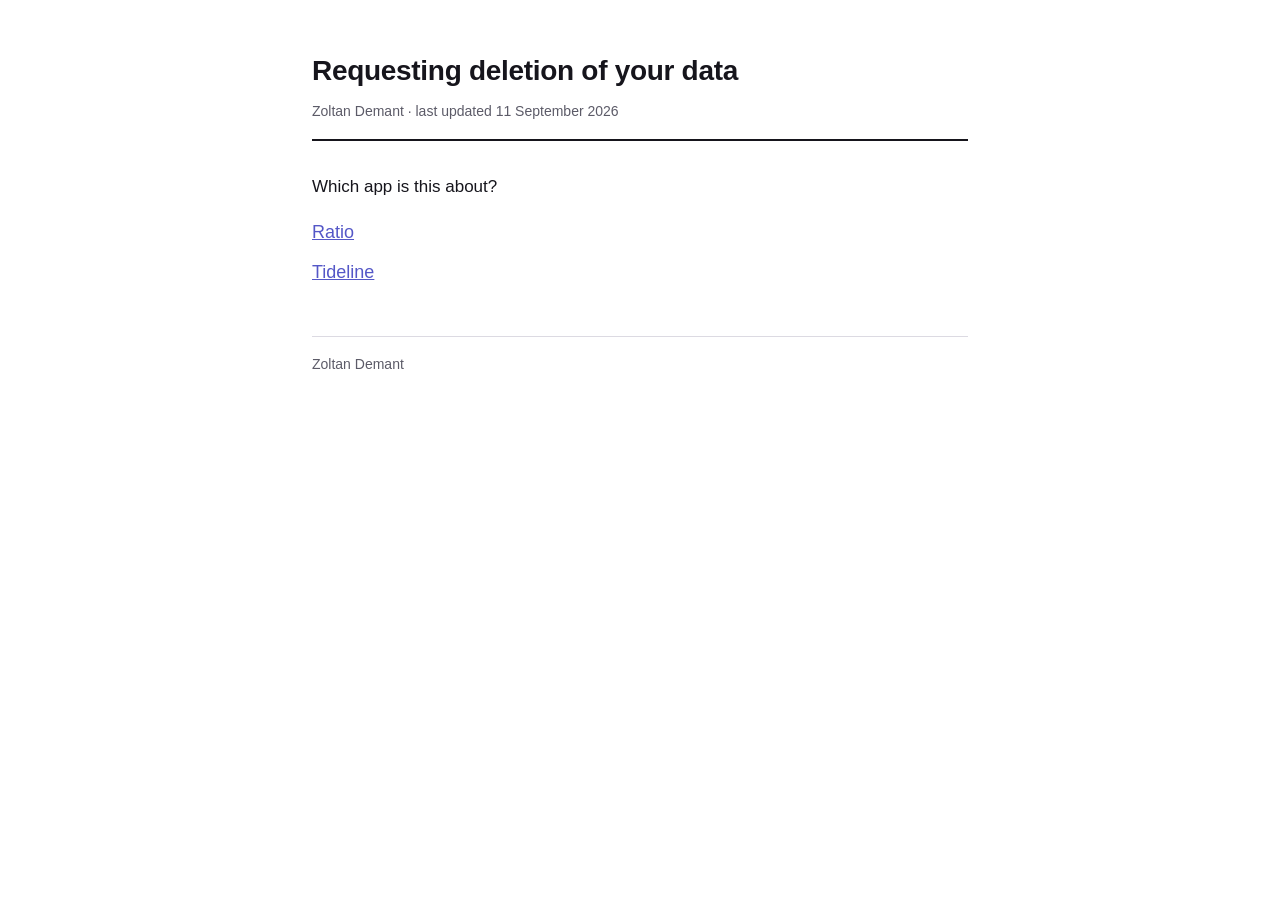
==== delete-data/index.html @ 3281ece9 "Add a shared data-deletion request page, one entry per app Every app's privacy site carried its own " ====
<!doctype html>
<html lang="en">
<head>
<meta charset="utf-8">
<meta name="viewport" content="width=device-width, initial-scale=1">
<title>Requesting deletion of your data</title>
<style>
  :root { --ink:#16151c; --muted:#5c5b68; --rule:#dcdae2; --bg:#fff; --accent:#5457c7; --field:#f6f6f9; }
  * { box-sizing:border-box; }
  body { margin:0 auto; max-width:44rem; padding:48px 24px 80px; background:var(--bg); color:var(--ink);
         font:16px/1.65 -apple-system,BlinkMacSystemFont,"Segoe UI",Roboto,Helvetica,Arial,sans-serif; }
  header { border-bottom:2px solid var(--ink); padding-bottom:16px; margin-bottom:32px; }
  h1 { font-size:28px; margin:0 0 6px; letter-spacing:-0.3px; }
  h2 { font-size:19px; margin:36px 0 10px; letter-spacing:-0.2px; }
  .meta { margin:0; color:var(--muted); font-size:14px; }
  a { color:var(--accent); }
  table { width:100%; border-collapse:collapse; margin:14px 0; font-size:15px; }
  th, td { text-align:left; padding:9px 10px; border-bottom:1px solid var(--rule); vertical-align:top; }
  th { font-size:12px; text-transform:uppercase; letter-spacing:0.6px; color:var(--muted);
       border-bottom:1px solid var(--ink); }
  ul { padding-left:1.2rem; }
  li { margin:6px 0; }
  .lede { font-size:17px; }
  label { display:block; font-size:14px; color:var(--muted); margin:16px 0 4px; }
  input, select, textarea { width:100%; font:inherit; color:var(--ink); background:var(--field);
         border:1px solid var(--rule); border-radius:6px; padding:9px 11px; }
  textarea { min-height:5.5em; resize:vertical; }
  .hint { font-size:13px; color:var(--muted); margin:4px 0 0; }
  .apps { list-style:none; padding:0; }
  .apps li { margin:10px 0; }
  .apps a { font-size:18px; }
  pre.request { white-space:pre-wrap; background:var(--field); border:1px solid var(--rule); border-radius:6px;
       padding:14px; font:14px/1.5 ui-monospace,SFMono-Regular,Menlo,Consolas,monospace; margin:16px 0 8px; }
  .row { display:flex; gap:12px; align-items:center; flex-wrap:wrap; }
  button { font:inherit; padding:9px 16px; border-radius:6px; border:1px solid var(--ink); background:var(--ink);
       color:#fff; cursor:pointer; }
  button.quiet { background:transparent; color:var(--ink); }
  .copied { font-size:14px; color:var(--muted); }
  footer { margin-top:48px; padding-top:16px; border-top:1px solid var(--rule); color:var(--muted); font-size:14px; }
  [hidden] { display:none !important; }
</style>
</head>
<body>

<header>
  <h1>Requesting deletion of your data</h1>
  <p class="meta" id="meta">Zoltan Demant &middot; last updated 11 September 2026</p>
</header>

<!-- No app chosen: pick one. -->
<section id="picker" hidden>
  <p class="lede">Which app is this about?</p>
  <ul class="apps" id="app-list"></ul>
</section>

<!-- An app is chosen: everything below is rendered from its entry in APPS. -->
<section id="app" hidden>
  <p class="lede" id="lede"></p>

  <h2 id="local-heading"></h2>
  <p id="local-intro"></p>
  <ul id="local-list"></ul>

  <h2>What I can delete on request</h2>
  <p id="nothing-remote" hidden>Nothing. This app sends no data to me or to any service working for
  me, so there is no server-side copy of anything to delete.</p>
  <table id="remote-table">
    <thead><tr><th>What</th><th>Who holds it</th><th>On request</th></tr></thead>
    <tbody id="remote-rows"></tbody>
  </table>

  <div id="request">
    <h2>How to ask</h2>
    <p>Because there is no account, there is no name or email to look you up by. Fill this in and the
    text it produces is everything I need to find and delete what is yours. Nothing you type here
    leaves your browser — this page has no server. Copy the text and send it to the developer contact
    details published with the app on its <a id="play-link" href="#">Google Play listing</a>. Google
    requires those to be current, so they are the address that reaches me.</p>

    <form id="form" autocomplete="off">
      <div id="fields"></div>
      <label for="note">Anything else (optional)</label>
      <textarea id="note" name="note"></textarea>
    </form>

    <pre class="request" id="out"></pre>
    <div class="row">
      <button type="button" id="copy">Copy request</button>
      <a id="play-button" href="#" target="_blank" rel="noopener">Open the Play listing</a>
      <span class="copied" id="copied" hidden>Copied.</span>
    </div>
    <p>Requests are actioned within 30 days, as the GDPR requires.</p>
  </div>

  <div id="cannot" hidden>
    <h2>What I cannot delete</h2>
    <p>Google is the merchant for anything bought through Google Play, and Google keeps its own record
    of the transaction for tax and accounting reasons. That record is Google's, not mine, and is
    governed by <a href="https://policies.google.com/privacy">Google's privacy policy</a> — deleting
    my copy does not remove theirs, and I have no way to make it.</p>
  </div>
</section>

<footer id="footer">Zoltan Demant</footer>

<script>
// One entry per published app. Adding an app is adding an entry here; the page renders the rest.
//
//   name       shown everywhere
//   id         Play package id; builds the listing link
//   policy     the app's privacy policy
//   thing      plural noun for what the user creates in the app ("presets", "check-ins")
//   local      bullets for what the user can delete themselves, on device
//   remote     what a processor holds on my behalf, each with the fields the user must supply so I can
//              find their record. No remote entries means nothing is deletable on request.
//   purchases  true when Google Play sells anything in the app - adds the "what I cannot delete" note
const APPS = {
  ratio: {
    name: 'Ratio',
    id: 'app.ratio',
    policy: 'https://zoltish.github.io/ratio-privacy/',
    thing: 'presets',
    lede: 'Almost everything Ratio holds is held by nobody but you, so almost none of it needs a ' +
          'request. This page is honest about which is which.',
    local: [
      ['One preset', 'delete it in the app. It is gone immediately.'],
      ['Everything', 'uninstall Ratio. Android removes the app\'s data with it.'],
      ['The device backup', 'if Android backed Ratio up to your Google account, that copy is managed ' +
        'from your Google account\'s backup settings. I have no access to it.'],
    ],
    remote: [PURCHASE],
    purchases: true,
  },
  tideline: {
    name: 'Tideline',
    id: 'com.tideline',
    policy: 'https://zoltish.github.io/tideline-privacy/',
    thing: 'check-ins',
    lede: 'Most of what Tideline holds is not held by anyone but you, so most of it needs no request ' +
          'at all. This page is honest about which is which.',
    local: [
      ['One entry', 'open it in the app and delete it. It is gone immediately.'],
      ['Everything', 'uninstall Tideline. Android removes the app\'s data with it.'],
      ['A backup file you made', 'that file is wherever you put it. Delete it the way you would ' +
        'delete any other file; I have no copy and no way to reach it.'],
    ],
    remote: [PURCHASE, CRASHES],
    purchases: true,
  },
};

// The processors, shared between apps. `fields` are what the form asks for when this row applies.
function PURCHASE() {
  return {
    what: 'Your purchase record — an anonymous identifier and the fact that a purchase was made or restored',
    who: 'RevenueCat, on my behalf',
    when: 'Deleted when you ask',
    fields: [{
      key: 'order', label: 'Google Play order number',
      hint: 'Looks like GPA.1234-5678-9012-34567. Google emails it at the time of purchase, and it is ' +
            'listed under Payments & subscriptions in your Google account. Without it I cannot tell ' +
            'which purchase record is yours.',
    }],
  };
}
function CRASHES() {
  return {
    what: 'Crash and freeze reports — a stack trace, device model, Android version, app version',
    who: 'Sentry, on my behalf, in the EU',
    when: 'Deleted automatically after 90 days, or sooner when you ask',
    fields: [
      { key: 'device', label: 'Your device model', hint: 'For example "Pixel 8" or "Galaxy S24".' },
      { key: 'when', label: 'Roughly when it crashed', hint: 'A date, or "around mid-August". Reports carry ' +
        'no identifier that ties them to a person, so this is how I find the ones that are yours.' },
    ],
  };
}

const $ = (id) => document.getElementById(id);
const el = (tag, text) => { const e = document.createElement(tag); if (text != null) e.textContent = text; return e; };

const slug = new URLSearchParams(location.search).get('app');
const app = APPS[slug];

if (!app) {
  $('picker').hidden = false;
  for (const [key, a] of Object.entries(APPS)) {
    const li = el('li'); const link = el('a', a.name);
    link.href = '?app=' + key; li.append(link); $('app-list').append(li);
  }
} else {
  render(app);
}

function render(a) {
  const remote = a.remote.map((r) => r());
  const play = 'https://play.google.com/store/apps/details?id=' + a.id;

  document.title = a.name + ' — Requesting deletion of your data';
  $('meta').textContent = a.name + ' · last updated 11 September 2026';
  $('app').hidden = false;
  $('lede').textContent = a.lede;

  $('local-heading').textContent = 'Your ' + a.thing + ' — delete them yourself, right now';
  $('local-intro').textContent = 'Everything you create in ' + a.name + ' lives on your own device and ' +
    'is never sent to me or to anyone else. There is no account and no server copy, so there is ' +
    'nothing for me to delete and no request to make.';
  for (const [what, how] of a.local) {
    const li = el('li'); li.append(el('strong', what), ' — ' + how); $('local-list').append(li);
  }

  if (remote.length === 0) {
    $('nothing-remote').hidden = false; $('remote-table').hidden = true; $('request').hidden = true;
  }
  for (const r of remote) {
    const tr = el('tr'); tr.append(el('td', r.what), el('td', r.who), el('td', r.when)); $('remote-rows').append(tr);
  }

  for (const link of [$('play-link'), $('play-button')]) link.href = play;
  $('cannot').hidden = !a.purchases;

  const fields = remote.flatMap((r) => r.fields);
  for (const f of fields) {
    const label = el('label', f.label); label.htmlFor = 'f-' + f.key;
    const input = el('input'); input.id = 'f-' + f.key; input.name = f.key; input.type = 'text';
    const hint = el('p', f.hint); hint.className = 'hint';
    $('fields').append(label, input, hint);
  }

  const compose = () => {
    const lines = [
      'Data deletion request — ' + a.name + ' (' + a.id + ')',
      '',
      'Please delete the data held about me for this app:',
    ];
    for (const r of remote) lines.push('  - ' + r.what.split(' — ')[0] + ' (' + r.who.split(',')[0] + ')');
    lines.push('');
    for (const f of fields) {
      const v = $('f-' + f.key).value.trim();
      lines.push(f.label + ': ' + (v || '(not provided)'));
    }
    const note = $('note').value.trim();
    if (note) lines.push('', note);
    $('out').textContent = lines.join('\n');
  };
  $('form').addEventListener('input', compose);
  compose();

  $('copy').addEventListener('click', async () => {
    try { await navigator.clipboard.writeText($('out').textContent); }
    catch { const range = document.createRange(); range.selectNodeContents($('out'));
            const sel = getSelection(); sel.removeAllRanges(); sel.addRange(range); document.execCommand('copy'); }
    $('copied').hidden = false; setTimeout(() => { $('copied').hidden = true; }, 2000);
  });

  $('footer').textContent = '';
  const policy = el('a', 'Privacy policy'); policy.href = a.policy;
  $('footer').append(a.name + ' · Zoltan Demant · ', policy);
}
</script>

</body>
</html>
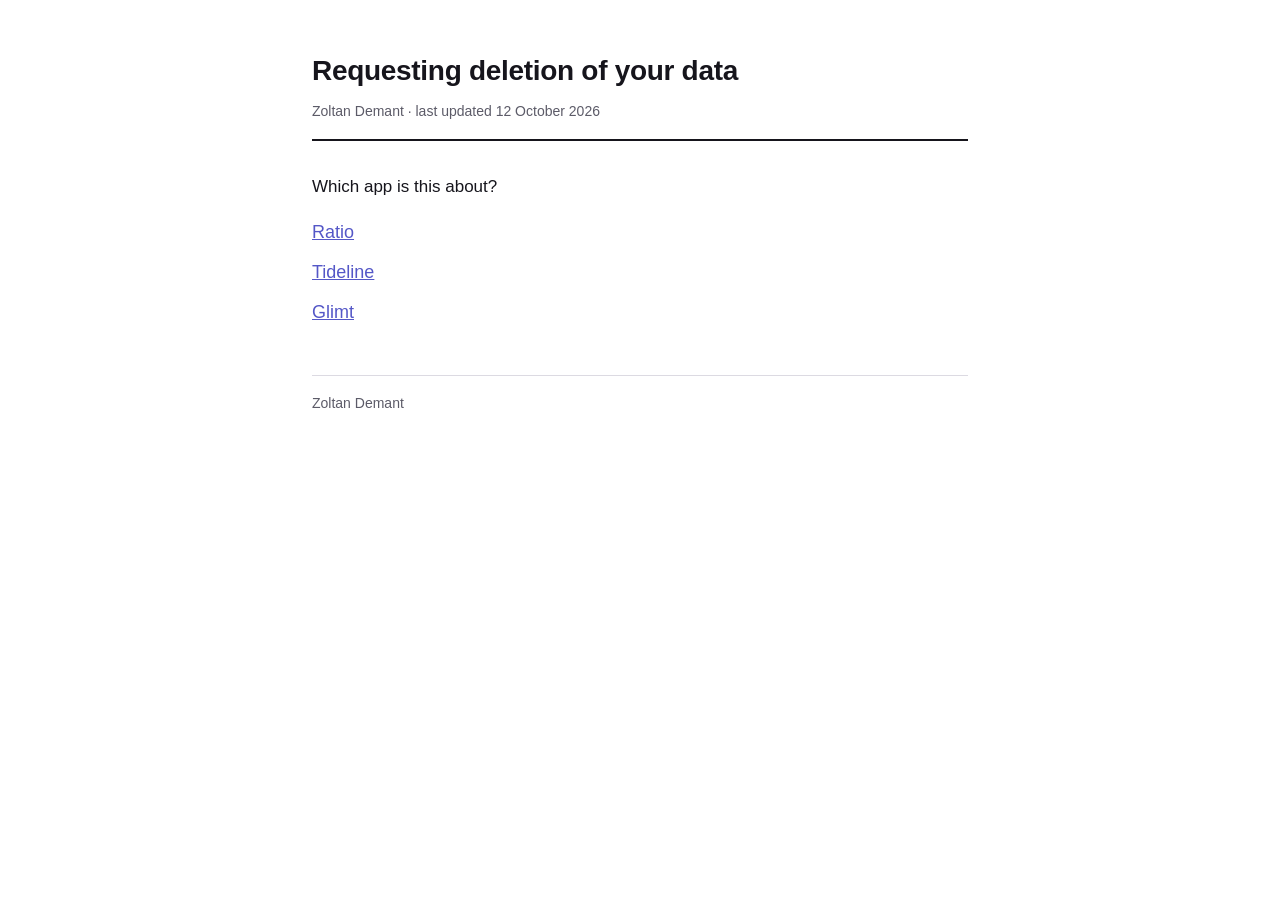
==== commit 928bb911: "Add Glimt's privacy policy and deletion page Glimt reads calendar, Health Connect and coarse locatio" ====
--- a/delete-data/index.html
+++ b/delete-data/index.html
@@ -4,56 +4,33 @@
 <meta charset="utf-8">
 <meta name="viewport" content="width=device-width, initial-scale=1">
 <title>Requesting deletion of your data</title>
+<link rel="stylesheet" href="../shared.css">
 <style>
-  :root { --ink:#16151c; --muted:#5c5b68; --rule:#dcdae2; --bg:#fff; --accent:#5457c7; --field:#f6f6f9; }
-  * { box-sizing:border-box; }
-  body { margin:0 auto; max-width:44rem; padding:48px 24px 80px; background:var(--bg); color:var(--ink);
-         font:16px/1.65 -apple-system,BlinkMacSystemFont,"Segoe UI",Roboto,Helvetica,Arial,sans-serif; }
-  header { border-bottom:2px solid var(--ink); padding-bottom:16px; margin-bottom:32px; }
-  h1 { font-size:28px; margin:0 0 6px; letter-spacing:-0.3px; }
-  h2 { font-size:19px; margin:36px 0 10px; letter-spacing:-0.2px; }
-  .meta { margin:0; color:var(--muted); font-size:14px; }
-  a { color:var(--accent); }
-  table { width:100%; border-collapse:collapse; margin:14px 0; font-size:15px; }
-  th, td { text-align:left; padding:9px 10px; border-bottom:1px solid var(--rule); vertical-align:top; }
-  th { font-size:12px; text-transform:uppercase; letter-spacing:0.6px; color:var(--muted);
-       border-bottom:1px solid var(--ink); }
-  ul { padding-left:1.2rem; }
-  li { margin:6px 0; }
-  .lede { font-size:17px; }
   label { display:block; font-size:14px; color:var(--muted); margin:16px 0 4px; }
-  input, select, textarea { width:100%; font:inherit; color:var(--ink); background:var(--field);
+  input, textarea { width:100%; font:inherit; color:var(--ink); background:var(--field);
          border:1px solid var(--rule); border-radius:6px; padding:9px 11px; }
   textarea { min-height:5.5em; resize:vertical; }
   .hint { font-size:13px; color:var(--muted); margin:4px 0 0; }
-  .apps { list-style:none; padding:0; }
-  .apps li { margin:10px 0; }
-  .apps a { font-size:18px; }
   pre.request { white-space:pre-wrap; background:var(--field); border:1px solid var(--rule); border-radius:6px;
        padding:14px; font:14px/1.5 ui-monospace,SFMono-Regular,Menlo,Consolas,monospace; margin:16px 0 8px; }
   .row { display:flex; gap:12px; align-items:center; flex-wrap:wrap; }
   button { font:inherit; padding:9px 16px; border-radius:6px; border:1px solid var(--ink); background:var(--ink);
        color:#fff; cursor:pointer; }
-  button.quiet { background:transparent; color:var(--ink); }
   .copied { font-size:14px; color:var(--muted); }
-  footer { margin-top:48px; padding-top:16px; border-top:1px solid var(--rule); color:var(--muted); font-size:14px; }
-  [hidden] { display:none !important; }
 </style>
 </head>
 <body>
 
 <header>
   <h1>Requesting deletion of your data</h1>
-  <p class="meta" id="meta">Zoltan Demant &middot; last updated 11 September 2026</p>
+  <p class="meta" id="meta"></p>
 </header>
 
-<!-- No app chosen: pick one. -->
 <section id="picker" hidden>
   <p class="lede">Which app is this about?</p>
   <ul class="apps" id="app-list"></ul>
 </section>
 
-<!-- An app is chosen: everything below is rendered from its entry in APPS. -->
 <section id="app" hidden>
   <p class="lede" id="lede"></p>
 
@@ -92,6 +69,11 @@
     <p>Requests are actioned within 30 days, as the GDPR requires.</p>
   </div>
 
+  <div id="sent" hidden>
+    <h2>What went to others</h2>
+    <ul id="sent-list"></ul>
+  </div>
+
   <div id="cannot" hidden>
     <h2>What I cannot delete</h2>
     <p>Google is the merchant for anything bought through Google Play, and Google keeps its own record
@@ -101,81 +83,10 @@
   </div>
 </section>
 
-<footer id="footer">Zoltan Demant</footer>
+<footer id="footer"></footer>
 
+<script src="../apps.js"></script>
 <script>
-// One entry per published app. Adding an app is adding an entry here; the page renders the rest.
-//
-//   name       shown everywhere
-//   id         Play package id; builds the listing link
-//   policy     the app's privacy policy
-//   thing      plural noun for what the user creates in the app ("presets", "check-ins")
-//   local      bullets for what the user can delete themselves, on device
-//   remote     what a processor holds on my behalf, each with the fields the user must supply so I can
-//              find their record. No remote entries means nothing is deletable on request.
-//   purchases  true when Google Play sells anything in the app - adds the "what I cannot delete" note
-const APPS = {
-  ratio: {
-    name: 'Ratio',
-    id: 'app.ratio',
-    policy: 'https://zoltish.github.io/ratio-privacy/',
-    thing: 'presets',
-    lede: 'Almost everything Ratio holds is held by nobody but you, so almost none of it needs a ' +
-          'request. This page is honest about which is which.',
-    local: [
-      ['One preset', 'delete it in the app. It is gone immediately.'],
-      ['Everything', 'uninstall Ratio. Android removes the app\'s data with it.'],
-      ['The device backup', 'if Android backed Ratio up to your Google account, that copy is managed ' +
-        'from your Google account\'s backup settings. I have no access to it.'],
-    ],
-    remote: [PURCHASE],
-    purchases: true,
-  },
-  tideline: {
-    name: 'Tideline',
-    id: 'com.tideline',
-    policy: 'https://zoltish.github.io/tideline-privacy/',
-    thing: 'check-ins',
-    lede: 'Most of what Tideline holds is not held by anyone but you, so most of it needs no request ' +
-          'at all. This page is honest about which is which.',
-    local: [
-      ['One entry', 'open it in the app and delete it. It is gone immediately.'],
-      ['Everything', 'uninstall Tideline. Android removes the app\'s data with it.'],
-      ['A backup file you made', 'that file is wherever you put it. Delete it the way you would ' +
-        'delete any other file; I have no copy and no way to reach it.'],
-    ],
-    remote: [PURCHASE, CRASHES],
-    purchases: true,
-  },
-};
-
-// The processors, shared between apps. `fields` are what the form asks for when this row applies.
-function PURCHASE() {
-  return {
-    what: 'Your purchase record — an anonymous identifier and the fact that a purchase was made or restored',
-    who: 'RevenueCat, on my behalf',
-    when: 'Deleted when you ask',
-    fields: [{
-      key: 'order', label: 'Google Play order number',
-      hint: 'Looks like GPA.1234-5678-9012-34567. Google emails it at the time of purchase, and it is ' +
-            'listed under Payments & subscriptions in your Google account. Without it I cannot tell ' +
-            'which purchase record is yours.',
-    }],
-  };
-}
-function CRASHES() {
-  return {
-    what: 'Crash and freeze reports — a stack trace, device model, Android version, app version',
-    who: 'Sentry, on my behalf, in the EU',
-    when: 'Deleted automatically after 90 days, or sooner when you ask',
-    fields: [
-      { key: 'device', label: 'Your device model', hint: 'For example "Pixel 8" or "Galaxy S24".' },
-      { key: 'when', label: 'Roughly when it crashed', hint: 'A date, or "around mid-August". Reports carry ' +
-        'no identifier that ties them to a person, so this is how I find the ones that are yours.' },
-    ],
-  };
-}
-
 const $ = (id) => document.getElementById(id);
 const el = (tag, text) => { const e = document.createElement(tag); if (text != null) e.textContent = text; return e; };
 
@@ -183,43 +94,53 @@
 const app = APPS[slug];
 
 if (!app) {
+  $('meta').textContent = AUTHOR + ' · last updated ' + UPDATED;
   $('picker').hidden = false;
   for (const [key, a] of Object.entries(APPS)) {
     const li = el('li'); const link = el('a', a.name);
     link.href = '?app=' + key; li.append(link); $('app-list').append(li);
   }
+  $('footer').textContent = AUTHOR;
 } else {
   render(app);
 }
 
 function render(a) {
-  const remote = a.remote.map((r) => r());
-  const play = 'https://play.google.com/store/apps/details?id=' + a.id;
+  const procs = a.processors.map((k) => PROCESSORS[k]);
+  const recips = (a.recipients || []).map((k) => RECIPIENTS[k]);
+  const play = PLAY(a.id);
 
   document.title = a.name + ' — Requesting deletion of your data';
-  $('meta').textContent = a.name + ' · last updated 11 September 2026';
+  $('meta').textContent = a.name + ' · last updated ' + UPDATED;
   $('app').hidden = false;
-  $('lede').textContent = a.lede;
+  $('lede').textContent = a.deleteLede;
 
-  $('local-heading').textContent = 'Your ' + a.thing + ' — delete them yourself, right now';
-  $('local-intro').textContent = 'Everything you create in ' + a.name + ' lives on your own device and ' +
+  $('local-heading').textContent = a.deleteHeading || 'Your ' + a.thing + ' — delete them yourself, right now';
+  $('local-intro').textContent = a.deleteIntro || 'Everything you create in ' + a.name + ' lives on your own device and ' +
     'is never sent to me or to anyone else. There is no account and no server copy, so there is ' +
     'nothing for me to delete and no request to make.';
-  for (const [what, how] of a.local) {
+  for (const [what, how] of a.deleteLocal) {
     const li = el('li'); li.append(el('strong', what), ' — ' + how); $('local-list').append(li);
   }
 
-  if (remote.length === 0) {
+  if (procs.length === 0) {
     $('nothing-remote').hidden = false; $('remote-table').hidden = true; $('request').hidden = true;
   }
-  for (const r of remote) {
-    const tr = el('tr'); tr.append(el('td', r.what), el('td', r.who), el('td', r.when)); $('remote-rows').append(tr);
+  for (const p of procs) {
+    const tr = el('tr'); tr.append(el('td', p.deletes.what), el('td', p.deletes.who), el('td', p.deletes.when));
+    $('remote-rows').append(tr);
+  }
+
+  $('sent').hidden = recips.length === 0;
+  for (const r of recips) {
+    const li = el('li'); li.append(el('strong', r.name)); li.insertAdjacentHTML('beforeend', ' — ' + fill(r.deletes, a));
+    $('sent-list').append(li);
   }
 
   for (const link of [$('play-link'), $('play-button')]) link.href = play;
-  $('cannot').hidden = !a.purchases;
+  $('cannot').hidden = !a.processors.includes('revenuecat');
 
-  const fields = remote.flatMap((r) => r.fields);
+  const fields = procs.flatMap((p) => p.fields);
   for (const f of fields) {
     const label = el('label', f.label); label.htmlFor = 'f-' + f.key;
     const input = el('input'); input.id = 'f-' + f.key; input.name = f.key; input.type = 'text';
@@ -233,7 +154,7 @@
       '',
       'Please delete the data held about me for this app:',
     ];
-    for (const r of remote) lines.push('  - ' + r.what.split(' — ')[0] + ' (' + r.who.split(',')[0] + ')');
+    for (const p of procs) lines.push('  - ' + p.deletes.what.split(' — ')[0] + ' (' + p.name + ')');
     lines.push('');
     for (const f of fields) {
       const v = $('f-' + f.key).value.trim();
@@ -253,9 +174,8 @@
     $('copied').hidden = false; setTimeout(() => { $('copied').hidden = true; }, 2000);
   });
 
-  $('footer').textContent = '';
-  const policy = el('a', 'Privacy policy'); policy.href = a.policy;
-  $('footer').append(a.name + ' · Zoltan Demant · ', policy);
+  const policy = el('a', 'Privacy policy'); policy.href = '../privacy/?app=' + slug;
+  $('footer').append(a.name + ' · ' + AUTHOR + ' · ', policy);
 }
 </script>
 
--- a/shared.css
+++ b/shared.css
@@ -0,0 +1,21 @@
+:root { --ink:#16151c; --muted:#5c5b68; --rule:#dcdae2; --bg:#fff; --accent:#5457c7; --field:#f6f6f9; }
+* { box-sizing:border-box; }
+body { margin:0 auto; max-width:44rem; padding:48px 24px 80px; background:var(--bg); color:var(--ink);
+       font:16px/1.65 -apple-system,BlinkMacSystemFont,"Segoe UI",Roboto,Helvetica,Arial,sans-serif; }
+header { border-bottom:2px solid var(--ink); padding-bottom:16px; margin-bottom:32px; }
+h1 { font-size:28px; margin:0 0 6px; letter-spacing:-0.3px; }
+h2 { font-size:19px; margin:36px 0 10px; letter-spacing:-0.2px; }
+.meta { margin:0; color:var(--muted); font-size:14px; }
+a { color:var(--accent); }
+table { width:100%; border-collapse:collapse; margin:14px 0; font-size:15px; }
+th, td { text-align:left; padding:9px 10px; border-bottom:1px solid var(--rule); vertical-align:top; }
+th { font-size:12px; text-transform:uppercase; letter-spacing:0.6px; color:var(--muted);
+     border-bottom:1px solid var(--ink); }
+ul { padding-left:1.2rem; }
+li { margin:6px 0; }
+.lede { font-size:17px; }
+.apps { list-style:none; padding:0; }
+.apps li { margin:10px 0; }
+.apps a { font-size:18px; }
+footer { margin-top:48px; padding-top:16px; border-top:1px solid var(--rule); color:var(--muted); font-size:14px; }
+[hidden] { display:none !important; }
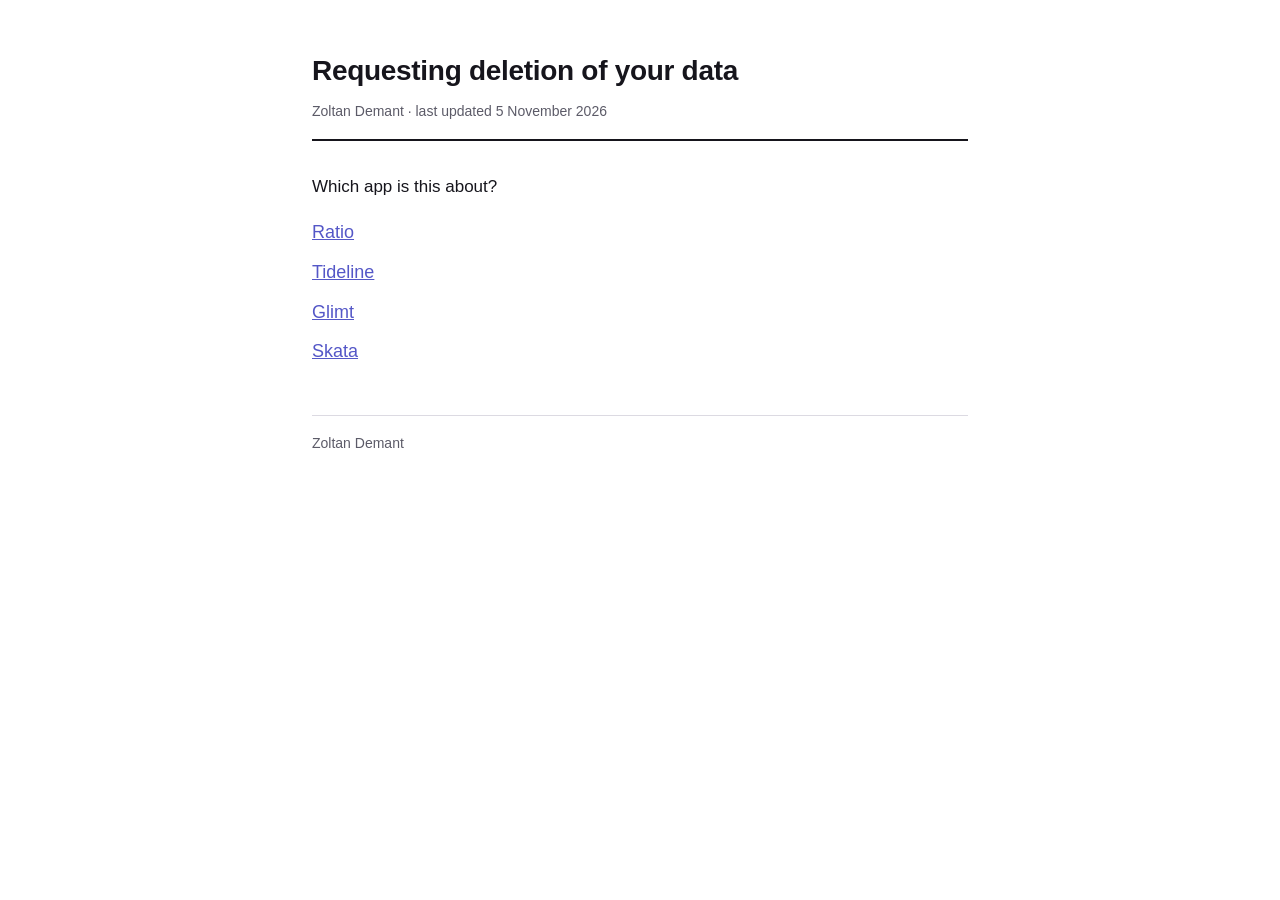
==== commit b682b284: "Add Skata to the privacy and deletion pages Skata stores what the user adds on Firebase, so the shar" ====
--- a/delete-data/index.html
+++ b/delete-data/index.html
@@ -48,8 +48,8 @@
 
   <div id="request">
     <h2>How to ask</h2>
-    <p>Because there is no account, there is no name or email to look you up by. Fill this in and the
-    text it produces is everything I need to find and delete what is yours. Nothing you type here
+    <p><span id="request-why">Because there is no account, there is no name or email to look you up by. Fill this in and the
+    text it produces is everything I need to find and delete what is yours.</span> Nothing you type here
     leaves your browser — this page has no server. Copy the text and send it to the developer contact
     details published with the app on its <a id="play-link" href="#">Google Play listing</a>. Google
     requires those to be current, so they are the address that reaches me.</p>
@@ -137,6 +137,7 @@
     $('sent-list').append(li);
   }
 
+  if (a.requestWhy) $('request-why').textContent = a.requestWhy;
   for (const link of [$('play-link'), $('play-button')]) link.href = play;
   $('cannot').hidden = !a.processors.includes('revenuecat');
 
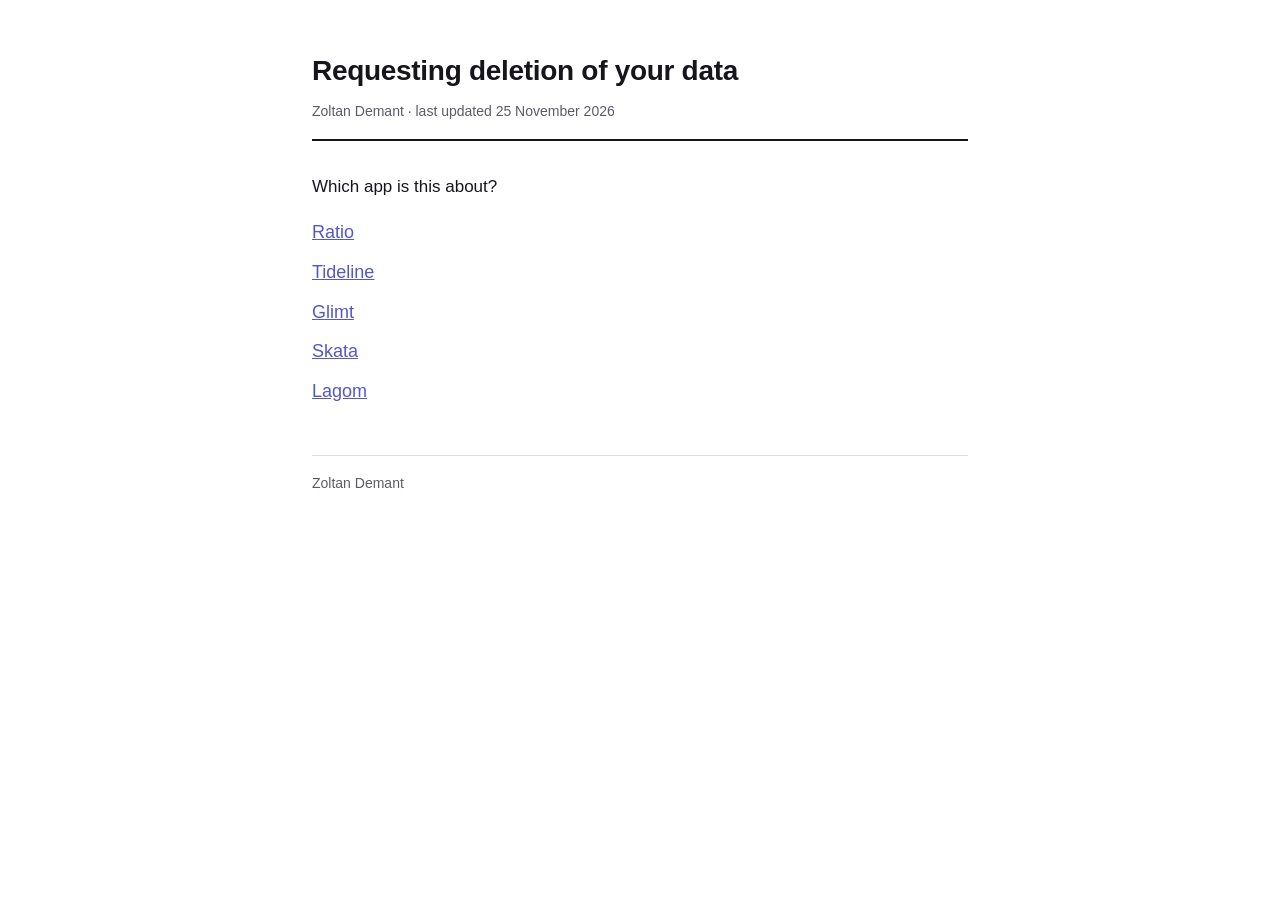
==== commit fef8df5f: "Give one contact email on every legal page" ====
--- a/delete-data/index.html
+++ b/delete-data/index.html
@@ -50,9 +50,8 @@
     <h2>How to ask</h2>
     <p><span id="request-why">Because there is no account, there is no name or email to look you up by. Fill this in and the
     text it produces is everything I need to find and delete what is yours.</span> Nothing you type here
-    leaves your browser — this page has no server. Copy the text and send it to the developer contact
-    details published with the app on its <a id="play-link" href="#">Google Play listing</a>. Google
-    requires those to be current, so they are the address that reaches me.</p>
+    leaves your browser — this page has no server. Copy the text and email it to
+    <a id="contact-link" href="#"></a>.</p>
 
     <form id="form" autocomplete="off">
       <div id="fields"></div>
@@ -63,7 +62,7 @@
     <pre class="request" id="out"></pre>
     <div class="row">
       <button type="button" id="copy">Copy request</button>
-      <a id="play-button" href="#" target="_blank" rel="noopener">Open the Play listing</a>
+      <a id="contact-button" href="#">Open your email app</a>
       <span class="copied" id="copied" hidden>Copied.</span>
     </div>
     <p>Requests are actioned within 30 days, as the GDPR requires.</p>
@@ -91,12 +90,12 @@
 const el = (tag, text) => { const e = document.createElement(tag); if (text != null) e.textContent = text; return e; };
 
 const slug = new URLSearchParams(location.search).get('app');
-const app = APPS[slug];
+const app = POLICIES[slug];
 
 if (!app) {
   $('meta').textContent = AUTHOR + ' · last updated ' + UPDATED;
   $('picker').hidden = false;
-  for (const [key, a] of Object.entries(APPS)) {
+  for (const [key, a] of Object.entries(POLICIES)) {
     const li = el('li'); const link = el('a', a.name);
     link.href = '?app=' + key; li.append(link); $('app-list').append(li);
   }
@@ -108,7 +107,6 @@
 function render(a) {
   const procs = a.processors.map((k) => PROCESSORS[k]);
   const recips = (a.recipients || []).map((k) => RECIPIENTS[k]);
-  const play = PLAY(a.id);
 
   document.title = a.name + ' — Requesting deletion of your data';
   $('meta').textContent = a.name + ' · last updated ' + UPDATED;
@@ -138,7 +136,10 @@
   }
 
   if (a.requestWhy) $('request-why').textContent = a.requestWhy;
-  for (const link of [$('play-link'), $('play-button')]) link.href = play;
+  $('contact-link').textContent = CONTACT;
+  for (const link of [$('contact-link'), $('contact-button')]) {
+    link.href = 'mailto:' + CONTACT + '?subject=' + encodeURIComponent('Data deletion request — ' + a.name);
+  }
   $('cannot').hidden = !a.processors.includes('revenuecat');
 
   const fields = procs.flatMap((p) => p.fields);
